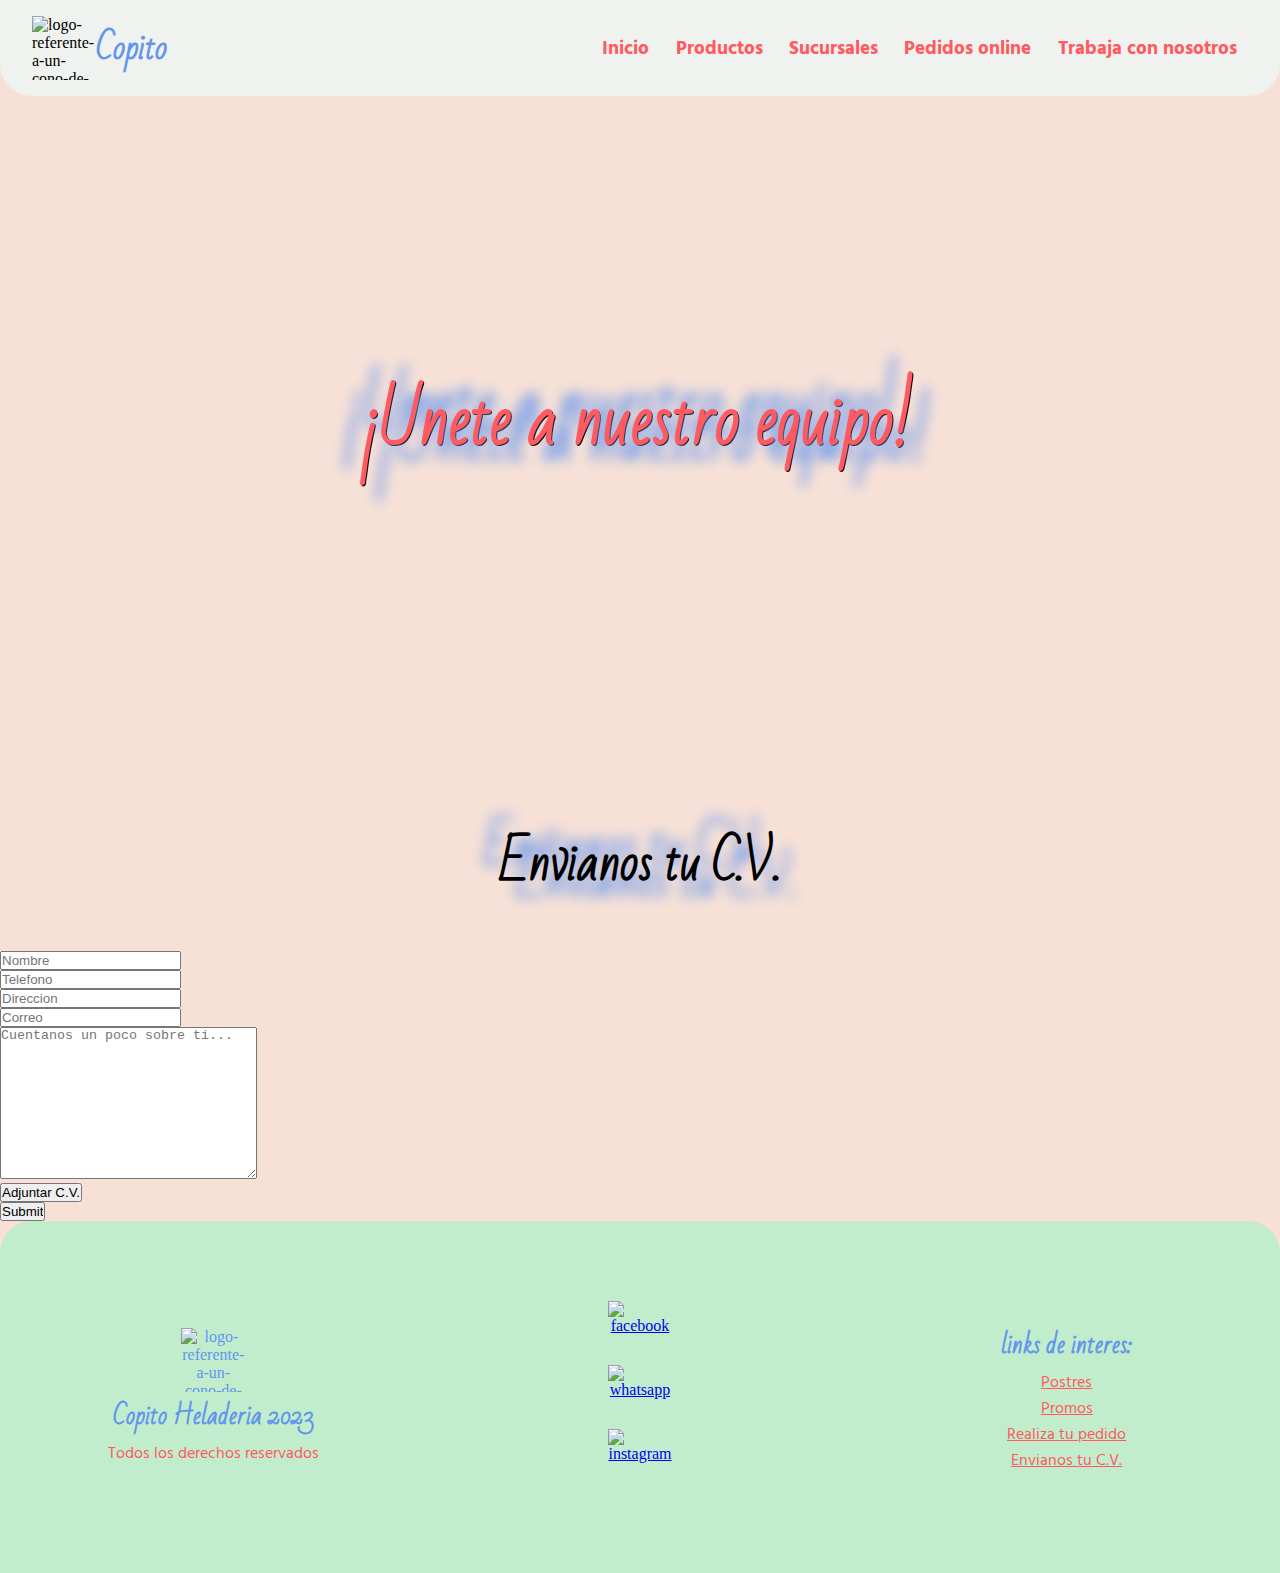
==== pages/trabaja-con-nosotros.html @ 92f1bc91 "bootstrap-pg-trabaja" ====
<!DOCTYPE html>
<html lang="es">
<head>
    <meta charset="UTF-8">
    <meta http-equiv="X-UA-Compatible" content="IE=edge">
    <meta name="viewport" content="width=device-width, initial-scale=1.0">
    <link rel="preconnect" href="https://fonts.googleapis.com"><link rel="preconnect" href="https://fonts.gstatic.com" crossorigin><link href="https://fonts.googleapis.com/css2?family=Bad+Script&family=Hind+Siliguri:wght@300;400;500;700&display=swap" rel="stylesheet">
    <link href="https://cdn.jsdelivr.net/npm/bootstrap@5.3.0-alpha1/dist/css/bootstrap.min.css" rel="stylesheet" integrity="sha384-GLhlTQ8iRABdZLl6O3oVMWSktQOp6b7In1Zl3/Jr59b6EGGoI1aFkw7cmDA6j6gD" crossorigin="anonymous">
    <link rel="stylesheet" href="../css/styles.css">
    <link rel="shortcut icon" href="../img/logo.png" type="image/x-icon">
    <title>Copito</title>
</head>
<body>
    <header>
        <div>
            <img src="../img/logo.png" alt="logo-referente-a-un-cono-de-helado">
            <a href="../index.html">
                <h1>Copito</h1>
            </a>
        </div>
        <nav class="barra-nav">
            <ul>
                <li><a href="./index.html">Inicio</a></li>
                <li><a target="_blank" href="./productos.html">Productos</a></li>
                <li><a target="_blank" href="./sucursales.html">Sucursales</a></li>
                <li><a target="_blank" href="./pedidos-online.html">Pedidos online</a></li>
                <li><a target="_blank" href="./trabaja-con-nosotros.html">Trabaja con nosotros</a></li>
            </ul>
        </nav>
    </header>
    <main>
        <section class="titulo-trabaja">
            <h2>¡Unete a nuestro equipo!</h2>
        </section>
        <section class="form-trabaja container-fluid d-flex flex-column justify-content-center align-items-center">
            <div class="envianos">
                <h3>Envianos tu C.V.</h3>
            </div>
            <div class=" container w-25 border m-3 p-3">
                <form action="#" method="#">
                    <div class="form-group">
                        <label for="nombre" class="d-block"></label>
                        <input type="text" name="nombre" placeholder="Nombre" class="w-100 mt-3 border border-0 rounded fs-4 p-1">
                    </div>
                    <div class="form-group">
                        <label for="tlf" class="d-block"></label>
                        <input type="tel" name="tlf" placeholder="Telefono" class="w-100 mt-3 border border-0 rounded fs-4 p-1">
                    </div>
                    <div class="form-group">
                        <label for="direccion" class="d-block"></label>
                        <input type="text" name="direccion" placeholder="Direccion" class="w-100 mt-3 border border-0 rounded fs-4 p-1">
                    </div>
                    <div class="form-group">
                        <label for="correon" class="d-block"></label>
                        <input type="email" name="correo" placeholder="Correo" class="w-100 mt-3 border border-0 rounded fs-4 p-1">
                    </div>
                    <div class="form-group">
                        <label for="Mensaje" class="d-block"></label>
                        <textarea name="Mensaje" id="" cols="30" rows="10" placeholder="Cuentanos un poco sobre ti..." class="w-100 mt-3 border border-0 rounded p-1"></textarea>
                    </div>
                    <div class="form-group">
                        <input type="submit" value="Adjuntar C.V." class="w-100 btn btn-primary mt-3">
                    </div>
                    <div class="form-group">
                        <input type="submit" class="w-100 btn btn-primary mt-3">
                    </div>
                </form>
            </div>
        </section>
    </main>
    <footer>
        <div class="footer-logo footer-caja">
            <a href="../index.html">
                <img src="../img/logo.png" alt="logo-referente-a-un-cono-de-helado">
                <h2>Copito Heladeria 2023</h2>
                <p>Todos los derechos reservados</p>
            </a>
        </div>
        <div class="redes footer-caja">
            <a href="https://es-la.facebook.com/">
                <img src="../img/facebook.png" alt="facebook">
            </a>
            <a href="https://www.whatsapp.com/">
                <img src="../img/whatsapp.png" alt="whatsapp">
            </a>
            <a href="https://www.instagram.com/">
                <img src="../img/instagram.png" alt="instagram">
            </a>
        </div>
        <div class="links-de-interes footer-caja">
            <h2>links de interes:</h2>
            <a href="">Postres</a>
            <a href="">Promos</a>
            <a href="">Realiza tu pedido</a>
            <a href="./trabaja-con-nosotros.html">Envianos tu C.V.</a>
        </div>
    </footer>
    <script src="https://cdn.jsdelivr.net/npm/bootstrap@5.3.0-alpha1/dist/js/bootstrap.bundle.min.js" integrity="sha384-w76AqPfDkMBDXo30jS1Sgez6pr3x5MlQ1ZAGC+nuZB+EYdgRZgiwxhTBTkF7CXvN" crossorigin="anonymous"></script>
</body>
---- css/styles.css ----
*{
    margin: 0;
    padding: 0;
    box-sizing: border-box;
}
body{
    background-color: #F7E1D7;
}

/* ----------- Header ------------ */
header{
    background-color: #EFF2EF;
    border-end-end-radius: 2rem;
    border-end-start-radius: 2rem;
    display: flex;
    justify-content: space-between;
    align-items: center;
    height: 6rem;
    margin-bottom: 10px;
    width: 100%;
}
header div a h1{
    font-weight: bold;
    font-family: 'Bad Script', cursive;
    font-size: 2rem;
    color: #6495ed;
    font-weight: bold;
    /* display: inline-block; */
    margin-bottom: 0;
}
header div {
    display: flex;
    justify-content: center;
    align-items: center;
    margin-left: 2rem;
}
header div img{
    height: 4rem;
    width: 4rem;
}
header div a{
    text-decoration: none;
}

header .barra-nav ul{
    list-style: none;
    margin: 0;
    margin-right: 2rem;
}
header .barra-nav ul li a{
    text-decoration: none;
    color: #FF5A5F;
    font-weight: bold;
    font-family: 'Hind Siliguri', sans-serif;
    font-size: 1.2rem;
    transition-duration: 1s;
}
header .barra-nav ul li a:hover{
    color: #6495ed;
}
header .barra-nav ul li{
    display: inline-block;
    margin-left: 0.7rem;
    margin-right: 0.7rem;
    transition: 1s;
}
header .barra-nav ul li:hover{
    transform: scale(1.1);
}

/*! -------------MAIN INDEX---------------- */

main .titulo-index {
    background-image: url(../img/imagen-principal2.jpg);
    background-repeat: no-repeat;
    background-size: cover;
    background-attachment: fixed;
    width: 100%;
    height: 60vh;
    border-radius: 2rem;
    display: flex;
    align-items: center;
    justify-content: center;
}


main .titulo-index div h2{
    font-weight: bold;
    text-align: center;
    font-family: 'Bad Script', cursive;
    font-size: 4rem;
    color: #6495ed;
    text-shadow: 1rem 1rem 0.8rem #FF5A5F,-1rem -1rem 0.8rem #FF5A5F,1px 1px 0 black;
}
main .titulo-index div p{
    font-weight: bold;
    text-align: center;
    font-family: 'Hind Siliguri', sans-serif;
    font-size: 2rem;
    font-style: italic;
    color: #6495ed;
    text-shadow: 1rem 1rem 0.8rem #FF5A5F,-1rem -1rem 0.8rem #FF5A5F,1px 1px 0 black;
}



/* ------pedido-------- */


main .pedido{
    display: flex;
    justify-content: center;
    align-items: center;
}
main .pedido .pedido-online-instruccion{
    margin-top: 5rem;
    margin-bottom: 5rem;
    width: 90%;
    display: flex;
    flex-direction: column;
    align-items: center;
    justify-content: center;
}
main .pedido .pedido-online-instruccion .pedido-titulo h2{
    font-family: 'Bad Script', cursive;
    font-size: 1.5rem;
    text-align: center;
    text-shadow: 1rem 1rem 0.8rem #073489,-1rem -1rem 0.8rem #b1ccfd;
    margin-top: 5rem;
    margin-bottom: 5rem;
    font-weight: bold;
}
main .pedido .pedido-online-instruccion .pedido-cajita{
    display: flex;
    justify-content: center;
    align-items: center;
    flex-wrap: wrap;
    
}
main .pedido .pedido-online-instruccion .pedido-cajita a{
    display: flex;
    flex-wrap: wrap;
    justify-content: space-evenly;
    margin-left: 10rem;
    margin-right: 10rem;
    width: 100%;
    transition-duration: 1s;
}
main .pedido .pedido-online-instruccion .pedido-cajita a:hover{
    transform: scale(1.1);
}
main .pedido .pedido-online-instruccion .pedido-cajita a div img{
    height: 10rem;
    width: 10rem;
}
main .pedido .pedido-online-instruccion .pedido-cajita a{
    display: inline-block;
    background-color:#EFF2EF;
    width: 200px;
    border-radius: 2rem;
    text-decoration: none;
    margin: 1rem;
}
main .pedido .pedido-online-instruccion .pedido-cajita a div{
    display: inline-block;
    display: flex;
    flex-direction: column;
    justify-content: center;
    align-items: center;
}
main .pedido .pedido-online-instruccion .pedido-cajita a div p{
    color:#FF5A5F;
    font-family: 'Hind Siliguri', sans-serif;
    font-size: 1rem;
    text-align: center;
}

/* *-----Productos----- */

main .productos-principales .productos-titulo h2{
    font-family: 'Bad Script', cursive;
    font-size: 3rem;
    font-weight: bold;
    text-align: center;
    text-shadow: 1rem 1rem 0.8rem #073489,-1rem -1rem 0.8rem #b1ccfd;
    margin-bottom: 5rem;
    margin-left: 1rem;
    margin-right: 1rem;
}
main .productos-principales{
    display: flex;
    flex-direction: column;
    justify-content: center;
    align-items: center;
}
main .productos-principales .productos-caja{
    background-color:#EFF2EF;
    display: flex;
    justify-content: space-around;
    align-items: center;
    flex-wrap: wrap;
    margin-bottom: 5rem;
    border-radius: 2rem;
    width: 90%;
    padding: 3rem;
    align-items: center;

}
main .productos-principales .productos-caja .productos-caja-texto{
    text-align: center;
    width: 20rem;
}
main .productos-principales .productos-caja .productos-caja-texto p{
    color:#FF5A5F;
    font-family: 'Hind Siliguri', sans-serif;
    font-size: 1rem;
}
main .productos-principales .productos-caja .productos-caja-texto h2{
    font-family: 'Bad Script', cursive;
    font-size: 1.5rem;
    font-weight: bold;
}
main .productos-principales .productos-caja .productos-caja-img{
    width: 40rem;
    height: 25rem;
}
main .productos-principales .productos-caja .productos-caja-img img{
    width: 100%;
    height: 100%;
    object-fit:cover;
    border-radius: 2rem;
}
main .productos-principales .veganos{
    flex-direction: row-reverse;
}
main .productos-principales .sin-azucar{
    flex-direction: row-reverse;
}

/* ----Galeria---- */

main .galeria .galeria-titulo h2{
    font-family: 'Bad Script', cursive;
    font-size: 3rem;
    text-align: center;
    text-shadow: 1rem 1rem 0.8rem #073489,-1rem -1rem 0.8rem #b1ccfd;
    margin-bottom: 5rem;
    font-weight: bold;
}

main .galeria{
    display: flex;
    flex-direction: column;
    justify-content: center;
    align-items: center;
}

main .galeria .galeria-img-contenedor{
    width: 90%;
    padding-top: 2.5rem;
    padding-bottom: 5rem;
    display: grid;
    grid-template-columns: repeat(3,1fr);
    grid-auto-rows: 20rem;
    gap: 1rem;
    grid-template-areas: 
    "img1 img1 img2"
    "img1 img1 img2"
    "img3 img3 img4"
    "img7 img5 img4"
    "img7 img5 img6"
    "img8 img8 img6"
    ;
}
main .galeria-img-contenedor .galeria-img img{
    border-radius: 2rem;
    width: 100%;
    height: 100%;
    object-fit: cover;
    box-shadow: 3px 3px 18px 0px rgba(0,0,0,0.75);
    -webkit-box-shadow: 3px 3px 18px 0px rgba(0,0,0,0.75);
    -moz-box-shadow: 3px 3px 18px 0px rgba(0,0,0,0.75);
}
main .galeria-img-contenedor .img1{
    grid-area: img1;
}
main .galeria-img-contenedor .img2{
    grid-area: img2;
}
main .galeria-img-contenedor .img3{
    grid-area: img3;
}
main .galeria-img-contenedor .img4{
    grid-area: img4;
}
main .galeria-img-contenedor .img5{
    grid-area: img5;
}
main .galeria-img-contenedor .img6{
    grid-area: img6;
}
main .galeria-img-contenedor .img7{
    grid-area: img7;
}
main .galeria-img-contenedor .img8{
    grid-area: img8;
}



/* -------whatsapp-flotante-------- */

main .whatsapp-flotante{
    position: fixed;
    bottom: 1rem;
    right: 1rem;
    background-color: #6494ed5a;
    border-radius: 15px;
}
main .whatsapp-flotante a{
    display: flex;
    text-decoration: none;
}
main .whatsapp-flotante a img{
    width: 3rem;
    height: 3rem;
}
main .whatsapp-flotante a p{
    font-size: 0.8rem;
    color:#FF5A5F;
    font-family: 'Hind Siliguri', sans-serif;
}


/* !-----------MAIN PRODUCTOS---------- */



main .titulo-productos{
    background-image: url(../img/productos-fondo-titulo.jpg);
    background-repeat: no-repeat;
    background-size: cover;
    background-attachment: fixed;
    width: 100%;
    height: 60vh;
    border-radius: 2rem;
    display: flex;
    align-items: center;
    justify-content: center;
}
main .titulo-productos div{
    text-align: center;
    color: #FF5A5F;
    text-shadow: 1rem 1rem 0.8rem #6495ed,-1rem -1rem 0.8rem #6495ed,1px 1px 0 black;
    font-size: 3rem;
    display: flex;
    flex-direction: column;
}
main .titulo-productos div h2{
    font-family: 'Bad Script', cursive;
    font-size: 4rem;
}
main .titulo-productos div p{
    font-family: 'Hind Siliguri', sans-serif;
    font-size: 2rem;

}

/* !----------------------SABORES AL PESO------------------------- */

main .sabores-alpeso .sabores-alpeso-titulo h2{
    font-family: 'Bad Script', cursive;
    font-size: 3rem;
    text-shadow: 1rem 1rem 0.8rem #073489,-1rem -1rem 0.8rem #b1ccfd;
    text-align: center;
    margin-bottom: 2.5rem;
}
main .sabores-alpeso{
    display: flex;
    justify-content: center;
    flex-direction: column;
    align-items: center;
}
main .sabores-alpeso .sabores-alpeso-caja1{
    width: 80%;
}
main .sabores-alpeso .sabores-alpeso-caja1 .sabores-alpeso-caja-grande{
    width: 100%;
    margin-top: 2.5rem;
    margin-bottom: 2.5rem;
}
main .sabores-alpeso .sabores-alpeso-caja1 .sabores-alpeso-caja-grande .sabores-alpeso-categoria-titulo{
    width: 100%;
    height: 6rem;
}
main .sabores-alpeso .sabores-alpeso-caja1 .sabores-alpeso-caja-grande .sabores-alpeso-categoria-titulo h3{
    font-family: 'Bad Script', cursive;
    font-size: 3rem;
    text-shadow: 1rem 1rem 0.8rem #ccdeff,-1rem -1rem 0.8rem #ccdeff;
}
main .sabores-alpeso .sabores-alpeso-caja1 .sabores-alpeso-caja-grande .gustos{
    display: flex;
    flex-wrap: wrap;
    justify-content: space-evenly;

}
main .sabores-alpeso .sabores-alpeso-caja1 .sabores-alpeso-caja-grande .gustos ul{
    width: 300px;
    margin-top: 2.5rem;
    
}
main .sabores-alpeso .sabores-alpeso-caja1 .sabores-alpeso-caja-grande .gustos ul li{
    font-family: 'Hind Siliguri', sans-serif;
    font-size: 2rem;
    color: #FF5A5F;
    list-style:circle;
}
.sabores-alpeso .sabores-alpeso-caja2{
    display: flex;
    justify-content: space-evenly;
    align-items: center;
    flex-wrap: wrap;
}
.sabores-alpeso .sabores-alpeso-caja2 .sabores-alpeso-caja-chica .sabores-alpeso-categoria-titulo{
    height: 6rem;
}


.sabores-alpeso .sabores-alpeso-caja2{
    width: 85%;
}
.sabores-alpeso .sabores-alpeso-caja2 .sabores-alpeso-caja-chica{
    width: 460px;
    margin-bottom: 2.5rem;
}
.sabores-alpeso .sabores-alpeso-caja2 .sabores-alpeso-caja-chica .gustos ul{
    width: 85%;
    margin-top: 2.5rem;
}
.sabores-alpeso .sabores-alpeso-caja2 .sabores-alpeso-caja-chica .gustos ul li{
    font-family: 'Hind Siliguri', sans-serif;
    font-size: 2rem;
    color: #FF5A5F;
    list-style:circle;
}
.sabores-alpeso .sabores-alpeso-caja2 .sabores-alpeso-caja-chica .gustos{
    display: flex;
    justify-content: space-evenly;
}
.sabores-alpeso .sabores-alpeso-caja2 .sabores-alpeso-caja-chica .sabores-alpeso-categoria-titulo h3{
    text-align: center;
    font-family: 'Bad Script', cursive;
    font-size: 3rem;
    text-shadow: 1rem 1rem 0.8rem #073489,-1rem -1rem 0.8rem #b1ccfd;
}


main .sabores-alpeso .sabores-alpeso-caja1 .sabores-alpeso-cremas .sabores-alpeso-cremas-titulo{
    background-image: url(../img/productos-helado-crema.jpg);
    background-repeat: no-repeat;
    background-size: cover;
    background-attachment: fixed;
    border-radius: 2rem;
    width: 100%;
}
main .sabores-alpeso .sabores-alpeso-caja1 .sabores-alpeso-chocolates .sabores-alpeso-chocolates-titulo{
    background-image: url(../img/producto-helado-chocolate.jpg);
    background-repeat: no-repeat;
    background-size: cover;
    background-attachment: fixed;
    border-radius: 2rem;
    width: 100%;
}
main .sabores-alpeso .sabores-alpeso-caja2 .sabores-alpeso-ddl{
    margin-right: 10px;
}
main .sabores-alpeso .sabores-alpeso-caja2 .sabores-alpeso-ddl .sabores-alpeso-ddl-titulo{
    background-image: url(../img/producto-helado-ddl.webp);
    background-repeat: no-repeat;
    background-size: cover;
    background-attachment: fixed;
    border-radius: 2rem;
    width: 100%;
}
main .sabores-alpeso .sabores-alpeso-caja2 .sabores-alpeso-veganos{
    margin-left: 10px;
}
main .sabores-alpeso .sabores-alpeso-caja2 .sabores-alpeso-veganos .sabores-alpeso-veganos-titulo{
    background-image: url(../img/producto-helado-vegano.jpg);
    background-repeat: no-repeat;
    background-size: cover;
    background-attachment: fixed;
    border-radius: 2rem;
    width: 100%;
}

/* ----------Productos postres----------- */

main .productos-postres{
    display: flex;
    justify-content: space-evenly;
    align-items: center;
    flex-wrap: wrap;
    margin-bottom: 3.75rem;
}
main .productos-postres .cajita-postres{
    width: 30rem;
    height: 30rem;
    display: inline-block;
    border-radius: 2rem;
    margin: 1.25rem;
}
main .productos-postres .cajita-postres h2{
    font-family: 'Bad Script', cursive;
    font-size: 3rem;
    text-shadow: 1rem 1rem 0.8rem #ccdeff,-1rem -1rem 0.8rem #ccdeff;
    text-align: center;
}
main .productos-postres .postres-cubanitos{
    background-image: url(../img/producto-helado-cubanitos.jpg);
    background-repeat: no-repeat;
    background-size: 100% 100%;
}
main .productos-postres .postres-tabletas{
    background-image: url(../img/producto-helado-tabletas.jpg);
    background-repeat: no-repeat;
    background-size: 100% 100%;
}
main .productos-postres .postres-paletas-lisas{
    background-image: url(../img/producto-helado-lisas.jpg);
    background-repeat: no-repeat;
    background-size: 100% 100%;
}
main .productos-postres .postres-paletas-rellenas{
    background-image: url(../img/producto-helado-rellenas.jpg);
    background-repeat: no-repeat;
    background-size: 100% 100%;
}
main .productos-postres .postres-tortas{
    background-image: url(../img/producto-helado-tortas.jpg);
    background-repeat: no-repeat;
    background-size: 100% 100%;
}
main .productos-postres .postres-barras{
    background-image: url(../img/producto-helado-barra.jpg);
    background-repeat: no-repeat;
    background-size: 100% 100%;
}


/* !-----------MAIN SUCURSALES---------- */

main .sucursal-titulo{
background-image: url(../img/sucursales-4-titulo.jpg);
background-repeat: no-repeat;
background-size: cover;
background-attachment: fixed;
width: 100%;
height: 60vh;
border-radius: 2rem;
display: flex;
flex-direction: column;
justify-content: center;
align-items: center;
}
main .sucursal-titulo{
    text-align: center;
    color: #FF5A5F;
    text-shadow: 1rem 1rem 0.8rem #6495ed,-1rem -1rem 0.8rem #6495ed,1px 1px 0 black;
    font-size: 3rem;
}
main .sucursal-titulo h2{
    font-family: 'Bad Script', cursive;
}
main .sucursal-titulo p{
    font-family: 'Hind Siliguri', sans-serif;
}
main .caja-sucursales .caja-sucursales-titulo{
    font-family: 'Bad Script', cursive;
    font-size: 3rem;
    text-align: center;
    text-shadow: 1rem 1rem 0.8rem #073489,-1rem -1rem 0.8rem #b1ccfd;
    margin-bottom: 5rem;
    margin-top: 5rem;
}
main .caja-sucursales{
    display: flex;
    flex-direction: column;
    align-items: center;
    justify-content: center;
}
main .caja-sucursales .sucursal{
    background-color:#EFF2EF;
    margin-bottom: 5rem;
    border-radius: 2rem;
    width: 80rem;
    height: 30rem;
    align-items: center;
    display: flex;
    justify-content: space-around;
    align-items: center;
    position: relative;
}
main .caja-sucursales .sucursal-2{
    flex-direction: row-reverse;
}
main .caja-sucursales .sucursal-4{
    flex-direction: row-reverse;
}
main .caja-sucursales .sucursal .sucursal-img img{
    width: 40rem;
    height: 25rem;
    object-fit:cover;
    border-radius: 2rem;
}
main .caja-sucursales .sucursal .sucursal-texto{
    display: flex;
    justify-content: space-around;
    align-items: center;
    flex-direction: column;
}
main .caja-sucursales .sucursal .sucursal-texto iframe{
    margin-top: 1rem;
    width: 25rem;
    height: 7rem;
    border-radius: 2rem;
}
main .caja-sucursales .sucursal .sucursal-texto .item{
    display: flex;
    justify-content: center;
    align-items: center;
}
main .caja-sucursales .sucursal .sucursal-texto .item p{
    color:#FF5A5F;
    font-family: 'Hind Siliguri', sans-serif;
    font-size: 1rem;
    width: 20rem;
    text-align: center;
}
main .caja-sucursales .sucursal .sucursal-texto .item img{
    width: 2rem;
    height: 2rem;
}
main .caja-sucursales .sucursal .item-rappi-1{
    position: absolute;
    top: 2rem;
    left: 2rem;
}
main .caja-sucursales .sucursal .item-rappi-2{
    position: absolute;
    top: 2rem;
    right: 2rem;
}
main .caja-sucursales .sucursal .item-rappi img{
    width: 4rem;
    height: 4rem;
}
main .caja-sucursales .sucursal .sucursal-texto p{
    color:#FF5A5F;
    font-family: 'Hind Siliguri', sans-serif;
    font-size: 1rem;
    width: 20rem;
    text-align: center;
}
main .caja-sucursales .sucursal .sucursal-texto h2{
    font-family: 'Bad Script', cursive;
    font-size: 1.5rem;
}

/* !-----------PEDIDOS---------- */

main .titulo-online div{
    background-image: url(../img/pedido-titulo2.jpg);
    background-repeat: no-repeat;
    background-size: cover;
    text-align: center;
    background-attachment: fixed;
    color: #FF5A5F;
    text-shadow: 1rem 1rem 0.8rem #6495ed,-1rem -1rem 0.8rem #6495ed,1px 1px 0 black;
    font-size: 3rem;
    width: 100%;
    height: 60vh;
    border-radius: 2rem;
    display: flex;
    flex-direction: column;
    justify-content: center;
    align-items: center;
}
main .titulo-online h2{
    font-family: 'Bad Script', cursive;
}
main .titulo-online p{
    font-family: 'Hind Siliguri', sans-serif;
}
main .caja-online-pedido .formulario-pedido form .pasos{
    text-align: center;
}
main .caja-online-pedido .formulario-pedido form .pasos h3{
    font-family: 'Bad Script', cursive;
    font-size: 3rem;
    color: black;
    text-shadow: 1rem 1rem 0.8rem #6495ed,-1rem -1rem 0.8rem #6495ed;
    margin-top: 5rem;
    margin-bottom: 2.5rem;
}

main .caja-online-pedido .formulario-pedido form .pasos h4{
    font-family: 'Bad Script', cursive;
    font-size: 2rem;
    text-shadow: 1rem 1rem 0.8rem #6495ed,-1rem -1rem 0.8rem #6495ed;
    margin-top: 2.5rem;
    margin-bottom: 2.5rem;
}
main .caja-online-pedido .formulario-pedido form .pasos p{
    font-family: 'Hind Siliguri', sans-serif;
    font-size: 1.5rem;
    color: #FF5A5F;
    text-shadow: 1rem 1rem 0.8rem #6495ed,-1rem -1rem 0.8rem #6495ed;
    margin-top: 2.5rem;
    margin-bottom: 2.5rem;
}
main .caja-online-pedido .formulario-pedido form .pasos img{
    width: 4rem;
    height: 4rem;
}
main .caja-online-pedido .formulario-pedido form .cajita-seleccion-productos{
    display: flex;
    justify-content: center;
    align-items: center;
    margin-top: 5rem;
    margin-bottom: 5rem;
    flex-wrap: wrap;
}
main .caja-online-pedido .formulario-pedido form .cajita-seleccion-productos .caja-opcion{
    width: 30rem;
    height: 4rem;
    border: none;
    border-radius: 1rem;
    display: inline-block;
    background-color: white;
    font-size: 1.5rem;
    font-family: 'Hind Siliguri', sans-serif;
    font-style: italic;
    padding: 10px;
    margin: 10px;
}
main .caja-online-pedido .formulario-pedido form .cajita-seleccion-productos .caja-opcion select{
    border-radius: 1rem;
    display: inline-block;
    background-color: white;
    font-size: 0.8rem;
    font-family: 'Hind Siliguri', sans-serif;
    font-style: italic;
    width: 200px;
}
main .caja-online-pedido .formulario-pedido form .cajita-seleccion-productos .caja-opcion select option{
    border-radius: 1rem;
}

main .caja-online-pedido .formulario-pedido form .nombre-tlf{
    display: flex;
    justify-content: center;
    align-items: center;
    flex-wrap: wrap;
    margin-bottom: 2.5rem;
    display: flex;
    flex-wrap: wrap;
}
main .caja-online-pedido .formulario-pedido form .nombre-tlf div input{
    width: 20rem;
    height: 4rem;
    border: none;
    background-color: white;
    border-radius: 1rem;
    font-size: 2rem;
    font-family: 'Hind Siliguri', sans-serif;
    font-style: italic;
}
main .caja-online-pedido .formulario-pedido form .nombre-tlf div{
    display: inline-block;
    margin-left: 1rem;
    margin-right: 1rem;
}
main .caja-online-pedido .formulario-pedido form .direccion{
    display: flex;
    justify-content: center;
    align-items: center;
    margin-top: 5rem;
    margin-bottom: 5rem;
    flex-wrap: wrap;
}
main .caja-online-pedido .formulario-pedido form .direccion .direccion-valor label{
    font-size: 1.2rem;
    font-family: 'Hind Siliguri', sans-serif;
    font-style: italic;
}
main .caja-online-pedido .formulario-pedido form .direccion .direccion-valor input{
    width: 10rem;
    height: 4rem;
    border: none;
    background-color: white;
    border-radius: 1rem;
    font-size: 2rem;
    font-family: 'Hind Siliguri', sans-serif;
    font-style: italic;
    margin-left: 1rem;
    margin-right: 1rem;
}
main .caja-online-pedido .formulario-pedido form .direccion .enviar input{
    background-color: rgba(255, 107, 107, 0.544);
    width: 7rem;
    height: 2rem;
    font-size: 1.2rem;
    font-family: 'Hind Siliguri', sans-serif;
    border-radius: 0.6rem;
    border: none;
}



/* !-----------TRABAJA CON NOSOTROS---------- */
main .titulo-trabaja{
    background-image: url(../img/trabaja-titulo3.jpg);
    background-repeat: no-repeat;
    background-size: cover;
    background-attachment: fixed;
    color: #FF5A5F;
    text-shadow: 1rem 1rem 0.8rem #6495ed,-1rem -1rem 0.8rem #6495ed,1px 1px 0 black;
    width: 100%;
    height: 70vh;
    border-radius: 2rem;
    font-family: 'Bad Script', cursive;
    text-align: center;
    display: flex;
    justify-content: center;
    align-items: center;
}
main .titulo-trabaja h2{
    font-size: 4rem;
    font-weight: bold;
}
main .form-trabaja .envianos h3{
    font-family: 'Bad Script', cursive;
    font-size: 3rem;
    color: black;
    text-shadow: 1rem 1rem 0.8rem #6495ed,-1rem -1rem 0.8rem #6495ed;
    margin-top: 5rem;
    margin-bottom: 2.5rem;
    text-align: center;
}
/* main .form-trabaja{
    display: flex;
    flex-direction: column;
    justify-content: center;
    align-items: center;
    margin-top: 2.5rem;
    margin-bottom: 5rem;
}
main .form-trabaja form{
    display: flex;
    justify-content: center;
    align-items: center;
    flex-direction: column;
}

main .form-trabaja form .trabaja-opcion input{
    width: 30rem;
    height: 4rem;
    border: none;
    border-radius: 1rem;
    display: inline-block;
    background-color: white;
    font-size: 1.5rem;
    font-family: 'Hind Siliguri', sans-serif;
    font-style: italic;
    padding: 10px;
    margin: 10px;
}
main .form-trabaja form .msj-trabaja textarea{
    width: 30rem;
    height: 20rem;
    border: none;
    border-radius: 1rem;
    display: inline-block;
    background-color: white;
    font-size: 1.5rem;
    font-family: 'Hind Siliguri', sans-serif;
    font-style: italic;
    padding: 10px;
    margin: 10px;
}
main .form-trabaja form .botones-trabaja .enviar-trabaja input{
    background-color: rgba(255, 107, 107, 0.544);
    width: 5rem;
    height: 2rem;
    font-size: 1.2rem;
    font-family: 'Hind Siliguri', sans-serif;
    border-radius: 0.6rem;
    border: none;
}
main .form-trabaja form .botones-trabaja .adjuntar-cv input{
    background-color: rgba(255, 107, 107, 0.544);
    width: 8rem;
    height: 2rem;
    font-size: 1.2rem;
    font-family: 'Hind Siliguri', sans-serif;
    border-radius: 0.6rem;
    border: none;
}
main .form-trabaja form .botones-trabaja{
    width: 30rem;
    display: flex;
    justify-content: space-between;
} */

/* !-----------FOOTER---------- */


footer{
    background-color: #C1EDCC;
    border-top-left-radius: 2rem;
    border-top-right-radius: 2rem;
    display: flex;
    justify-content: space-around;
    width: 100%;
    flex-wrap: wrap;
    /* margin-top: 3.75rem; */
}

footer .footer-caja{
    padding-top: 5rem;
    padding-bottom: 5rem;
    width: 20rem;
    display: flex;
    flex-direction: column;
    justify-content: center;
    text-align: center;
    transition-duration: 1s;
}
footer .footer-caja:hover{
    transform: scale(1.1);
}

footer .footer-logo{
    text-align: center;
    display: flex;
    justify-content: center;
    align-items: center;

}
footer .footer-logo a{
    text-decoration: none;
    color: #6495ed;
    display: flex;
    flex-direction: column;
    justify-content: center;
    align-items: center;
}
footer .footer-logo a h2{
    color: #6495ed;
    font-family: 'Bad Script', cursive;
    font-size: 1.5rem;
}
footer .footer-logo a p{
    font-family: 'Hind Siliguri', sans-serif;
    font-size: 1rem;
    color: #FF5A5F;
}
footer .footer-logo img{
    height: 4rem;
    width: 4rem;
    display: flex;
}
footer .redes{
    display: flex;
    flex-direction: column;
    justify-content: center;
    align-items: center;
}
footer .redes a{
    transition-duration: 1s;
}
footer .redes a:hover{
    transform: scale(1.1)
}
footer .redes a img{
    height: 4rem;
    width: 4rem;
    display:flex ;
}
footer .links-de-interes{
    text-align: center;
    display: flex;
    flex-direction: column;
    justify-content: center;
    align-items: center;
}
footer .links-de-interes h2{
    color: #6495ed;
    font-family: 'Bad Script', cursive;
    font-size: 1.5rem;
}
footer .links-de-interes a{
    font-family: 'Hind Siliguri', sans-serif;
    font-size: 1rem;
    color: #FF5A5F;
    text-align: left;
    transition-duration: 1s;
}
footer .links-de-interes a:hover{
    transform: scale(1.1);
}



/*! --------------------------Media Query-------------------------- */


@media screen and (max-width:1174px){

    /** ---------HEADER---------- */

    header .barra-nav ul li a{
        font-size: 1rem;
    }
    header .barra-nav ul li{
        margin-left: 0.3rem;
        margin-right: 0.3rem;
    }



    /** ---------INICIO---------- */

    main .productos-principales .productos-caja .productos-caja-texto p{
        margin-bottom: 3rem;
    }
    main .productos-principales .productos-caja{
        width: auto;
        flex-direction: column;
    }
    main .titulo-index div{
        font-size: 2rem;
    }
    main .galeria .galeria-img-contenedor{
        padding-left: 3rem;
        padding-right: 3rem;
    }

    /** ---------PRODUCTOS---------- */

    main .sabores-alpeso .sabores-alpeso-caja1 .sabores-alpeso-caja-grande .gustos ul li{
        font-size: 1rem;
        list-style: none;
        text-align: center;
    }
    main .sabores-alpeso .sabores-alpeso-caja1 .sabores-alpeso-caja-grande .gustos ul{
        width: 200px;
        margin-top: 2.5rem;
        display: flex;
        justify-content: center;
        align-items: center;
        flex-wrap: wrap;
        flex-direction: column;
    }
    .sabores-alpeso .sabores-alpeso-caja2 .sabores-alpeso-caja-chica .gustos ul li{
        font-size: 1rem;
        list-style: none;
        text-align: center;
    }
    .sabores-alpeso .sabores-alpeso-caja2 .sabores-alpeso-caja-chica .gustos ul{
        width: 200px;
        margin-top: 2.5rem;
        display: flex;
        justify-content: center;
        align-items: center;
        flex-wrap: wrap;
        flex-direction: column;
    }
}



@media screen and (max-width:780px){

    /** ---------INICIO---------- */

    header{
        flex-direction: column;
        height:auto;
    }
    header div {
        flex-direction: column;
        justify-content: center;
        align-items: center;
        margin-top: 1.5rem;
    }
    header .barra-nav ul{
        margin-top: 2.5rem;
        margin-bottom: 1.5rem;
    }
    header .barra-nav ul{
        margin: 0px 0px 0px 0px;
        padding: 0px 0px 0px 0px;
        margin-top: 1rem;
        margin-bottom: 1rem;
    }


    main .titulo-index div h2{
        font-size: 2.5rem;
        font-weight: bold;
    }
    main .titulo-index div p{
        font-size: 1.5rem;
    }
    header .barra-nav ul li{
        margin-left: 0.3rem;
        margin-right: 0.3rem;
    }



    main .productos-principales .productos-titulo h2{
        font-size: 1.5rem;
    }
    main .productos-principales .productos-caja .productos-caja-img{
        width: 30rem;
        height: 25rem;
    }
    main .productos-principales .productos-caja{
    padding: 1.5rem;
    
    }

    main .galeria .galeria-img-contenedor{
        grid-template-columns: repeat(2,1fr);
        grid-template-areas: 
        "img6 img6"
        "img6 img6"
        "img2 img3"
        "img4 img3"
        "img4 img5"
        "img1 img1"
        "img1 img1"
        "img7 img8"
        "img7 img8"
        ;
        padding-left: 3rem;
        padding-right: 3rem;
    }

    /** ---------PRODUCTOS---------- */

    main .titulo-productos div h2{
        font-size: 2.5rem;
    }
    main .titulo-productos div p{
        font-size: 1.5rem;
    
    }
}


@media screen and (max-width:570px){

    /** ---------INICIO---------- */



    header div {
        margin:0;

    }
    header .barra-nav ul{
        display: flex;
        flex-direction: column;
        justify-content: center;
        align-items: center;
    }
    header .barra-nav ul li{
        margin-bottom: 0.5rem;
    }
    main .productos-principales .productos-caja .productos-caja-img{
        width: 25rem;
        height: 20rem;
    }
    main .productos-principales .productos-titulo h2{
        font-size: 1.5rem;
        padding-left: 1rem;
        padding-right: 1rem;
    }

    /*? ---------PRODUCTOS---------- */

    main .productos-postres .cajita-postres{
        width: 20rem;
        height: 20rem;
    }
    main .productos-postres .cajita-postres h2{
        font-size: 2rem;
        padding-top: 1rem;
        padding-left: 1rem;
        padding-right: 1rem;
    }

    
    .sabores-alpeso .sabores-alpeso-caja2 .sabores-alpeso-caja-chica .sabores-alpeso-categoria-titulo h3{
        font-size: 2.3rem;
        font-weight: bold;
    }
    .sabores-alpeso .sabores-alpeso-caja2 .sabores-alpeso-caja-chica .sabores-alpeso-categoria-titulo{
        display: flex;
        justify-content: center;
        align-items: center;
    }
    main .sabores-alpeso .sabores-alpeso-caja1 .sabores-alpeso-caja-grande .sabores-alpeso-categoria-titulo h3{
        font-size: 2.3rem;
    }
    main .sabores-alpeso .sabores-alpeso-caja1 .sabores-alpeso-caja-grande .sabores-alpeso-categoria-titulo{
        display: flex;
        justify-content: center;
        align-items: center;
    }

}




@media screen and (max-width:530px){

    /** ---------INICIO---------- */


    main .productos-principales .productos-caja .productos-caja-img{
        width: 300px;
        height: 300px;
    }
    main .productos-principales .productos-caja .productos-caja-texto{
        text-align: center;
        width: 15rem;
    }
    main .productos-principales .productos-caja{
        padding: 1rem;
    }
    main .pedido .pedido-online-instruccion .pedido-titulo h2{
        width: 250px;
        height: 150px;
        padding: 5px;
        margin: 0px 0px 0px 0px;
    }
    main .galeria .galeria-img-contenedor{
        grid-template-columns: 1fr;
        grid-template-areas: 
        "img6"
        "img6"
        "img2"
        "img4"
        "img4"
        "img1"
        "img1"
        "img7"
        "img3"
        "img5"
        "img8"
        ;
        padding-left: 3rem;
        padding-right: 3rem;
    }
}

@media screen and (max-width:400px){

    main .productos-principales .productos-caja{
        padding: 0;
        padding-top: 2rem;
    }
    main .productos-principales .productos-caja .productos-caja-img{
        width: 250px;
        height: 250px;
        padding: 5px;
    }
    main .galeria .galeria-img-contenedor{
        padding-left: 1rem;
        padding-right: 1rem;
    }

    /*? ---------PRODUCTOS---------- */


}

@media screen and (max-width:400px){

    /*? ---------PRODUCTOS---------- */

    main .productos-postres .cajita-postres{
        width: 16rem;
        height: 16rem;
    }
    main .sabores-alpeso .sabores-alpeso-titulo h2{
        font-size: 2.3rem;
    }
}
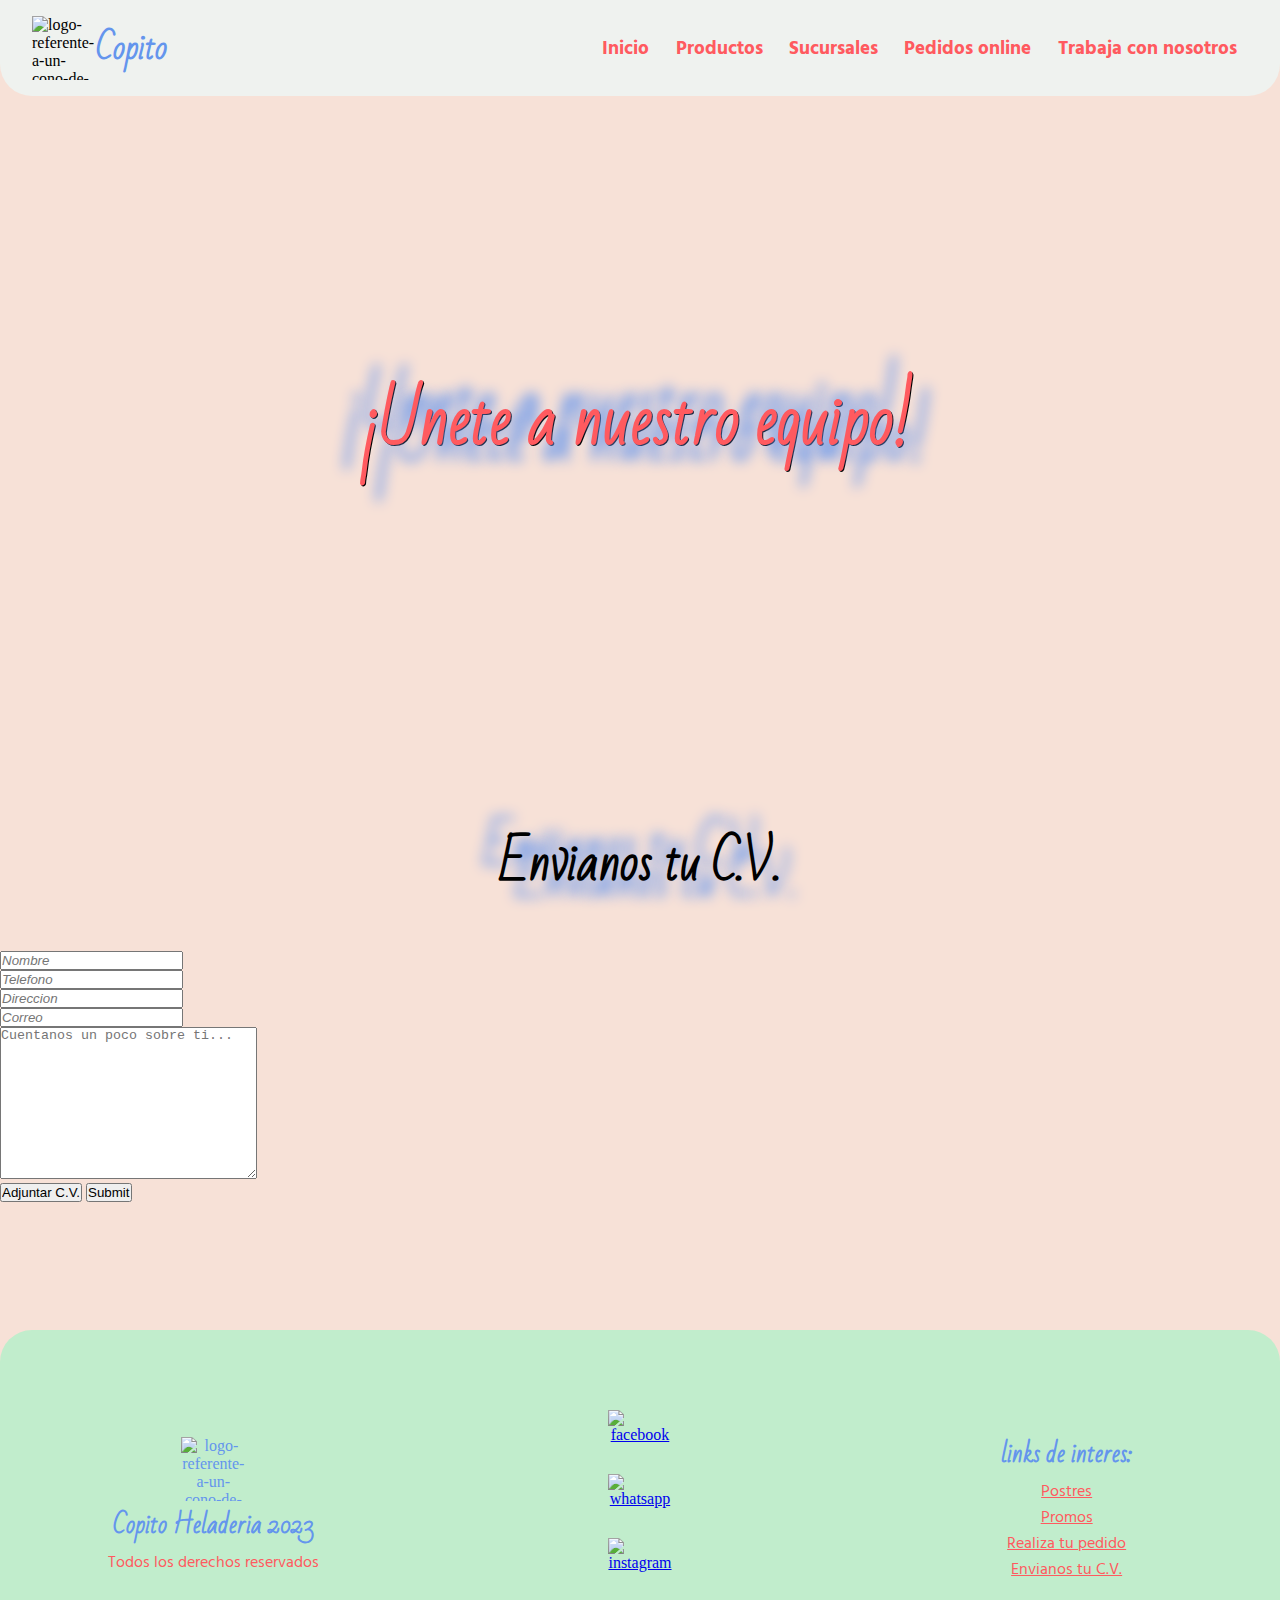
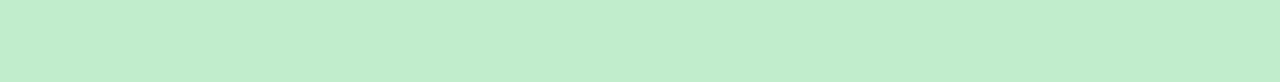
==== commit 87981d51: "responsi-pg-trabaja" ====
--- a/pages/trabaja-con-nosotros.html
+++ b/pages/trabaja-con-nosotros.html
@@ -36,33 +36,33 @@
             <div class="envianos">
                 <h3>Envianos tu C.V.</h3>
             </div>
-            <div class=" container w-25 border m-3 p-3">
+            <div class="container trabaja-contenedor">
                 <form action="#" method="#">
-                    <div class="form-group">
+                    <div class="form-group form-relleno">
                         <label for="nombre" class="d-block"></label>
                         <input type="text" name="nombre" placeholder="Nombre" class="w-100 mt-3 border border-0 rounded fs-4 p-1">
                     </div>
-                    <div class="form-group">
+                    <div class="form-group form-relleno">
                         <label for="tlf" class="d-block"></label>
                         <input type="tel" name="tlf" placeholder="Telefono" class="w-100 mt-3 border border-0 rounded fs-4 p-1">
                     </div>
-                    <div class="form-group">
+                    <div class="form-group form-relleno">
                         <label for="direccion" class="d-block"></label>
                         <input type="text" name="direccion" placeholder="Direccion" class="w-100 mt-3 border border-0 rounded fs-4 p-1">
                     </div>
-                    <div class="form-group">
+                    <div class="form-group form-relleno">
                         <label for="correon" class="d-block"></label>
                         <input type="email" name="correo" placeholder="Correo" class="w-100 mt-3 border border-0 rounded fs-4 p-1">
                     </div>
-                    <div class="form-group">
+                    <div class="form-group form-relleno">
                         <label for="Mensaje" class="d-block"></label>
                         <textarea name="Mensaje" id="" cols="30" rows="10" placeholder="Cuentanos un poco sobre ti..." class="w-100 mt-3 border border-0 rounded p-1"></textarea>
                     </div>
-                    <div class="form-group">
-                        <input type="submit" value="Adjuntar C.V." class="w-100 btn btn-primary mt-3">
+                    <div class="form-group d-flex justify-content-between">
+                        <input type="submit" value="Adjuntar C.V." class="w-auto btn btn-primary mt-3">
+                        <input type="submit" class="w-auto btn btn-primary mt-3">
                     </div>
                     <div class="form-group">
-                        <input type="submit" class="w-100 btn btn-primary mt-3">
                     </div>
                 </form>
             </div>
--- a/css/styles.css
+++ b/css/styles.css
@@ -584,6 +584,7 @@
     margin-top: 5rem;
 }
 main .caja-sucursales{
+    width: 100%;
     display: flex;
     flex-direction: column;
     align-items: center;
@@ -593,13 +594,15 @@
     background-color:#EFF2EF;
     margin-bottom: 5rem;
     border-radius: 2rem;
-    width: 80rem;
-    height: 30rem;
     align-items: center;
     display: flex;
     justify-content: space-around;
     align-items: center;
     position: relative;
+    width: 90%;
+    height: auto;
+    padding: 2rem;
+    flex-wrap: wrap;
 }
 main .caja-sucursales .sucursal-2{
     flex-direction: row-reverse;
@@ -643,13 +646,13 @@
 }
 main .caja-sucursales .sucursal .item-rappi-1{
     position: absolute;
-    top: 2rem;
-    left: 2rem;
+    top: 0.5rem;
+    left: 0.5rem;
 }
 main .caja-sucursales .sucursal .item-rappi-2{
     position: absolute;
-    top: 2rem;
-    right: 2rem;
+    top: 0.5rem;
+    right: 0.5rem;
 }
 main .caja-sucursales .sucursal .item-rappi img{
     width: 4rem;
@@ -732,8 +735,8 @@
     flex-wrap: wrap;
 }
 main .caja-online-pedido .formulario-pedido form .cajita-seleccion-productos .caja-opcion{
-    width: 30rem;
-    height: 4rem;
+    width: 370px;
+    height: 4rem auto;
     border: none;
     border-radius: 1rem;
     display: inline-block;
@@ -743,6 +746,10 @@
     font-style: italic;
     padding: 10px;
     margin: 10px;
+    display: flex;
+    justify-content: space-between;
+    align-items: center;
+    flex-wrap: wrap;
 }
 main .caja-online-pedido .formulario-pedido form .cajita-seleccion-productos .caja-opcion select{
     border-radius: 1rem;
@@ -751,7 +758,10 @@
     font-size: 0.8rem;
     font-family: 'Hind Siliguri', sans-serif;
     font-style: italic;
-    width: 200px;
+    width: 120px;
+}
+main .caja-online-pedido .formulario-pedido form .cajita-seleccion-productos .caja-opcion label{
+    width: 160px;
 }
 main .caja-online-pedido .formulario-pedido form .cajita-seleccion-productos .caja-opcion select option{
     border-radius: 1rem;
@@ -789,6 +799,12 @@
     margin-bottom: 5rem;
     flex-wrap: wrap;
 }
+main .caja-online-pedido .formulario-pedido form .direccion .entre{
+    display: flex;
+    justify-content: space-evenly;
+    align-items: center;
+    flex-wrap: wrap;
+}
 main .caja-online-pedido .formulario-pedido form .direccion .direccion-valor label{
     font-size: 1.2rem;
     font-family: 'Hind Siliguri', sans-serif;
@@ -815,6 +831,7 @@
     border-radius: 0.6rem;
     border: none;
 }
+
 
 
 
@@ -848,70 +865,13 @@
     margin-bottom: 2.5rem;
     text-align: center;
 }
-/* main .form-trabaja{
-    display: flex;
-    flex-direction: column;
-    justify-content: center;
-    align-items: center;
-    margin-top: 2.5rem;
-    margin-bottom: 5rem;
-}
-main .form-trabaja form{
-    display: flex;
-    justify-content: center;
-    align-items: center;
-    flex-direction: column;
-}
-
-main .form-trabaja form .trabaja-opcion input{
-    width: 30rem;
-    height: 4rem;
-    border: none;
-    border-radius: 1rem;
-    display: inline-block;
-    background-color: white;
-    font-size: 1.5rem;
-    font-family: 'Hind Siliguri', sans-serif;
+main .form-trabaja .trabaja-contenedor{
+    width: 400px;
+    margin-bottom: 8rem;
+}
+main .form-trabaja .trabaja-contenedor .form-relleno input{
     font-style: italic;
-    padding: 10px;
-    margin: 10px;
-}
-main .form-trabaja form .msj-trabaja textarea{
-    width: 30rem;
-    height: 20rem;
-    border: none;
-    border-radius: 1rem;
-    display: inline-block;
-    background-color: white;
-    font-size: 1.5rem;
-    font-family: 'Hind Siliguri', sans-serif;
-    font-style: italic;
-    padding: 10px;
-    margin: 10px;
-}
-main .form-trabaja form .botones-trabaja .enviar-trabaja input{
-    background-color: rgba(255, 107, 107, 0.544);
-    width: 5rem;
-    height: 2rem;
-    font-size: 1.2rem;
-    font-family: 'Hind Siliguri', sans-serif;
-    border-radius: 0.6rem;
-    border: none;
-}
-main .form-trabaja form .botones-trabaja .adjuntar-cv input{
-    background-color: rgba(255, 107, 107, 0.544);
-    width: 8rem;
-    height: 2rem;
-    font-size: 1.2rem;
-    font-family: 'Hind Siliguri', sans-serif;
-    border-radius: 0.6rem;
-    border: none;
-}
-main .form-trabaja form .botones-trabaja{
-    width: 30rem;
-    display: flex;
-    justify-content: space-between;
-} */
+}
 
 /* !-----------FOOTER---------- */
 
@@ -1014,6 +974,29 @@
 
 
 /*! --------------------------Media Query-------------------------- */
+
+@media screen and (max-width:1227px){
+
+    /** ----------SUCURSALES---------- */
+
+
+    main .caja-sucursales .sucursal{
+        width: 90%;
+        height: auto;
+        padding: 2rem;
+        flex-wrap: wrap;
+    }
+    main .caja-sucursales .sucursal .sucursal-img{
+        width: 25rem;
+        height: 15rem;
+
+    }
+    main .caja-sucursales .sucursal .sucursal-img img{
+        width: 100%;
+        height: 100%;
+    }
+}
+
 
 
 @media screen and (max-width:1174px){
@@ -1077,6 +1060,107 @@
         flex-wrap: wrap;
         flex-direction: column;
     }
+
+
+    
+}
+
+
+
+@media screen and (max-width:960px){
+
+    /** ----------SUCURSALES---------- */
+
+    main .caja-sucursales .sucursal{
+        width: min-content;
+    }
+    main .caja-sucursales .sucursal .sucursal-img{
+        width: 25rem;
+        height: 15rem;
+        padding-top: 2rem;
+    }
+    main .caja-sucursales .sucursal .sucursal-img{
+        display:none !important;
+    }
+    main .caja-sucursales .sucursal-1{
+        background-image: url(../img/sucursales-1-titulo.jpg);
+        background-repeat: no-repeat;
+        background-size: cover;
+    }
+    main .caja-sucursales .sucursal-2{
+        background-image: url(../img/sucursales-2.jpg);
+        background-repeat: no-repeat;
+        background-size: cover;
+    }    
+    main .caja-sucursales .sucursal-3{
+        background-image: url(../img/sucursales-3.jpg);
+        background-repeat: no-repeat;
+        background-size: cover;
+    }    
+    main .caja-sucursales .sucursal-4{
+        background-image: url(../img/sucursales-5.jpeg);
+        background-repeat: no-repeat;
+        background-size: cover;
+    }
+    main .caja-sucursales .sucursal .sucursal-texto .item{
+        padding-right: 2rem;
+    }
+    main .caja-sucursales .sucursal .sucursal-texto .item p{
+        background-color: #eff2efb4;
+        border-radius: 1rem;
+        margin-top: 1rem;
+        font-weight: bold;
+    }
+    main .caja-sucursales .sucursal .sucursal-texto h2{
+        background-color: #eff2efb4;
+        border-radius: 1rem;
+        padding: 4px;
+        font-weight: bold;
+    }
+    main .caja-sucursales .sucursal .sucursal-texto iframe{
+        width: 25rem;
+        height: 15rem;
+        opacity: .8;
+    }
+
+/** ----------PEDIDOS---------- */
+
+
+    main .caja-online-pedido .formulario-pedido form .direccion .enviar input{
+        margin-top: 2rem;
+        
+    }
+    main .caja-online-pedido .formulario-pedido form .direccion .direccion-valor input{
+        margin-top: 2rem;
+        text-align: center;
+        height: 3rem;
+}
+    main .caja-online-pedido .formulario-pedido form .direccion .direccion-valor{
+        display: flex;
+        justify-content: space-evenly;
+        align-items: center;
+
+}
+
+main .titulo-online div{
+    font-size:  2rem;
+}
+
+main .caja-online-pedido .formulario-pedido form .pasos h3{
+    font-size: 1.5rem;
+
+}
+
+main .caja-online-pedido .formulario-pedido form .pasos h4{
+    font-size: 1.5rem;
+}
+
+main .caja-online-pedido .formulario-pedido form .nombre-tlf div input{
+    width: 15rem;
+    height: 3rem;
+    margin-top: 2rem;
+}
+
 }
 
 
@@ -1159,6 +1243,22 @@
         font-size: 1.5rem;
     
     }
+
+    /** ---------SUCURSALES---------- */
+
+
+    main .sucursal-titulo{
+        font-size: 2rem;
+    }
+
+    /** ---------TRABAJA---------- */
+
+    main .titulo-trabaja h2{
+        font-size: 2.8rem;
+        font-weight: bold;
+    }
+
+
 }
 
 
@@ -1268,7 +1368,40 @@
         padding-left: 3rem;
         padding-right: 3rem;
     }
-}
+
+
+    /** ---------SUCURSALES---------- */
+
+
+    main .caja-sucursales .sucursal .sucursal-texto .item p{
+        width: 10rem;
+    }
+    main .caja-sucursales .sucursal .sucursal-texto iframe{
+        width: 15rem;
+        height: 20rem;
+        opacity: .8;
+    }
+    main .sucursal-titulo{
+        font-size: 1.5rem;
+    }
+
+    /** ---------PEDIDOS---------- */
+
+    main .titulo-online div{
+        font-size:  1.5rem;
+    }
+
+
+    /** ---------TRABAJA---------- */
+
+
+    main .form-trabaja .trabaja-contenedor{
+        width: 300px;
+        margin-bottom: 8rem;
+    }
+}
+
+
 
 @media screen and (max-width:400px){
 
@@ -1302,4 +1435,20 @@
     main .sabores-alpeso .sabores-alpeso-titulo h2{
         font-size: 2.3rem;
     }
+
+
+    /*? ---------PEDIDOS---------- */
+
+
+
+    main .caja-online-pedido .formulario-pedido form .cajita-seleccion-productos .caja-opcion{
+        justify-content: center;
+        flex-direction: column;
+    }
+    main .caja-online-pedido .formulario-pedido form .cajita-seleccion-productos .caja-opcion label{
+        width: auto;
+    }
+
+
+        /** ---------TRABAJA---------- */
 }